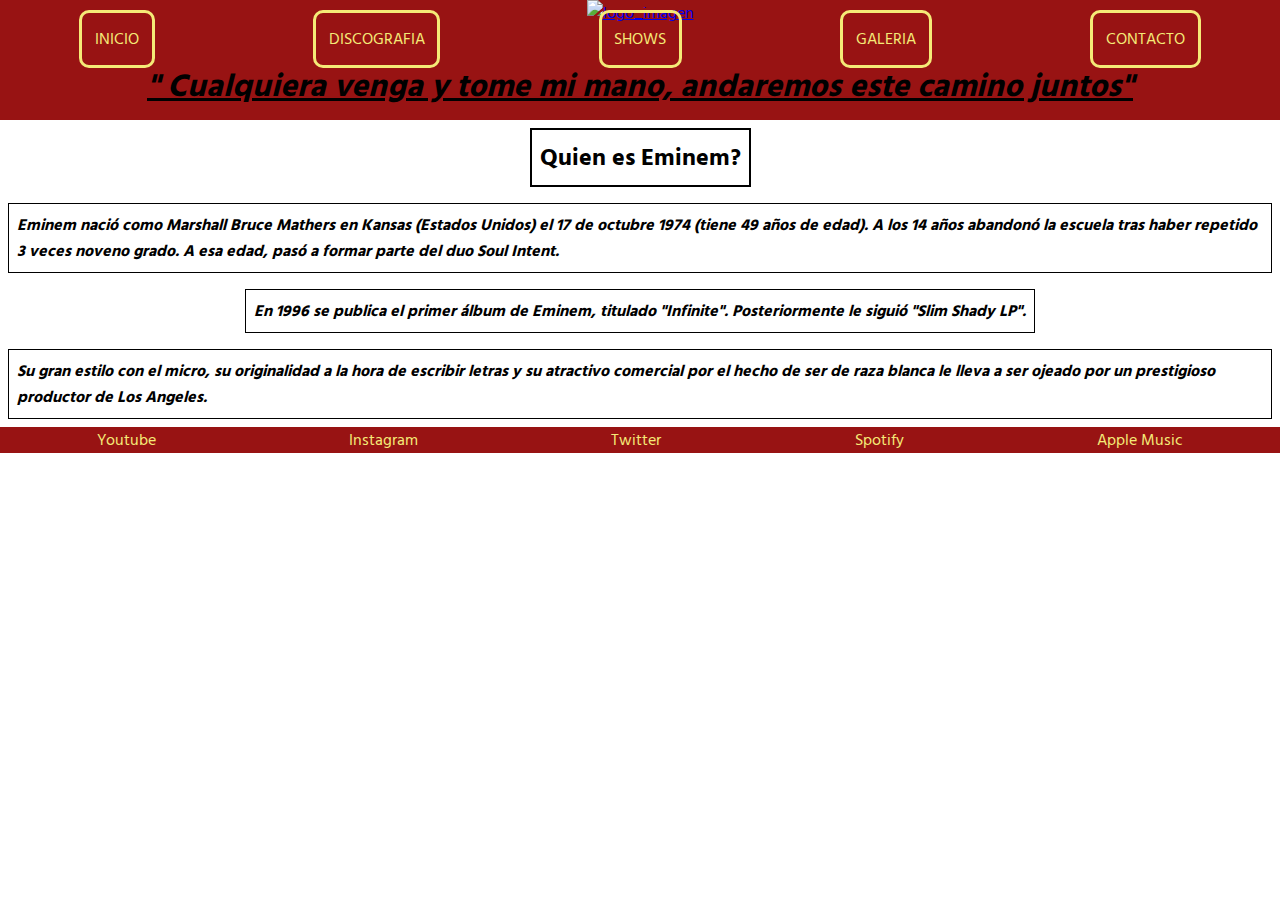
==== index.html @ b5768dbb "Finalizado Configuracion Index -  Mobile L" ====
<!DOCTYPE html>
<html lang="en">

<head>
    <meta charset="UTF-8">
    <meta http-equiv="X-UA-Compatible" content="IE=edge">
    <meta name="viewport" content="width=device-width, initial-scale=1.0">
    <link rel="stylesheet" href="./css/style.css">
    <title>Inicio</title>
</head>

<body>
    <header class="header">
        <div class="header__logo">
            <a href="./index.html"><img
                    src="https://upload.wikimedia.org/wikipedia/commons/thumb/d/d0/Eminem_logo.svg/2560px-Eminem_logo.svg.png"
                    alt="logo_imagen"></a>
        </div>
        <nav>
            <ul class="header__listaMenu">
                <li><a href="./index.html">INICIO</a></li>
                <li><a href="./servicios/discografia.html">DISCOGRAFIA</a></li>
                <li><a href="./servicios/shows.html">SHOWS</a></li>
                <li><a href="./servicios/galeria.html">GALERIA</a></li>
                <li><a href="./servicios/contacto.html">CONTACTO</a></li>
            </ul>
        </nav>
    </header>
    <main>
        <section class="banner-hero">
            <h1>" Cualquiera venga y tome mi mano, andaremos este camino juntos"</h1>
            <img src="https://freepngimg.com/thumb/eminem/37619-4-eminem-transparent.png" alt="">
        </section>
        <article class="main__article">
            <h2>Quien es Eminem?</h2>
            <p> Eminem nació como Marshall Bruce Mathers en Kansas (Estados Unidos) el 17 de octubre 1974 (tiene 49 años
                de edad). A los 14 años abandonó la escuela tras haber repetido 3 veces noveno grado. A esa edad, pasó a
                formar parte del duo Soul Intent.</p>
            <p>En 1996 se publica el primer álbum de Eminem, titulado "Infinite". Posteriormente le siguió "Slim Shady
                LP".</p>
            <p>Su gran estilo con el micro, su originalidad a la hora de escribir letras y su atractivo comercial por el
                hecho de ser de raza blanca le lleva a ser ojeado por un prestigioso productor de Los Angeles.</p>
        </article>


    </main>
    <footer class="footer">
        <ul class="footer__listaMenu">
            <li><a href="https://www.youtube.com/channel/UCfM3zsQsOnfWNUppiycmBuw" target="_blank">Youtube</a></li>
            <li><a href="https://www.instagram.com/eminem/" target="_blank">Instagram</a></li>
            <li><a href="https://twitter.com/Eminem" target="_blank">Twitter</a></li>
            <li><a href="https://open.spotify.com/artist/7dGJo4pcD2V6oG8kP0tJRR" target="_blank">Spotify</a></li>
            <li><a href="https://music.apple.com/us/artist/eminem/111051?l=es" target="_blank">Apple Music</a></li>
        </ul>

    </footer>
</body>

</html>
---- css/style.css ----
/* Paleta de Colores
Rojo Carmine: #981313
Black: #000000
Yellow Crayola: #F5EA77
Indigo Dye: #053B75
Kombu Green: #31493D
*/
@import url('https://fonts.googleapis.com/css2?family=Hind+Siliguri:wght@300;400;700&display=swap');

*{
    margin: 0; padding: 0 ; font-family: 'Hind Siliguri', sans-serif;
}

.header{
    background-color: #981313;
    display: flex;
    flex-direction: column;
    align-items: center;
}

.header__logo img{
    width: 200px;
}

.header ul{
    display: flex;
    list-style: none;
    width: 100vw;
    justify-content: space-around;
    color: #F5EA77;
}

.header__listaMenu a{
    padding: 1vw;
    color: #F5EA77;
    text-decoration: none;
    border: solid 3px;
    border-radius: 10px 10px 10px 10px;
}

.banner-hero{
    display: flex;
    flex-direction: column;
    align-items: center;
    width: 100vw;
    background-color: #981313;
}

.banner-hero img{
    width: 100vh;
}

.banner-hero h1{
    font-style: italic;
    font-weight: bolder;
    text-decoration: underline;
    text-align: center;
    width: 100vw;
    margin: .5rem;
}

.main__article h2{
    color: #000000 ;
    margin: .5rem;
    padding: .5rem;
    border: 2px black solid;
}

.main__article{
    display: grid;
    justify-items: center;
}

.main__article p{
    font-style: italic;
    font-weight: 700;
    border: .5px solid black;
    margin: .5rem;
    padding: .5rem; 
}

.footer ul{
    display: flex;
    justify-content: space-around;
    list-style: none;
    width: 100vw;
    background-color: #981313;
    }
.footer__listaMenu a{
        color: #F5EA77;
        text-decoration: none;
    }
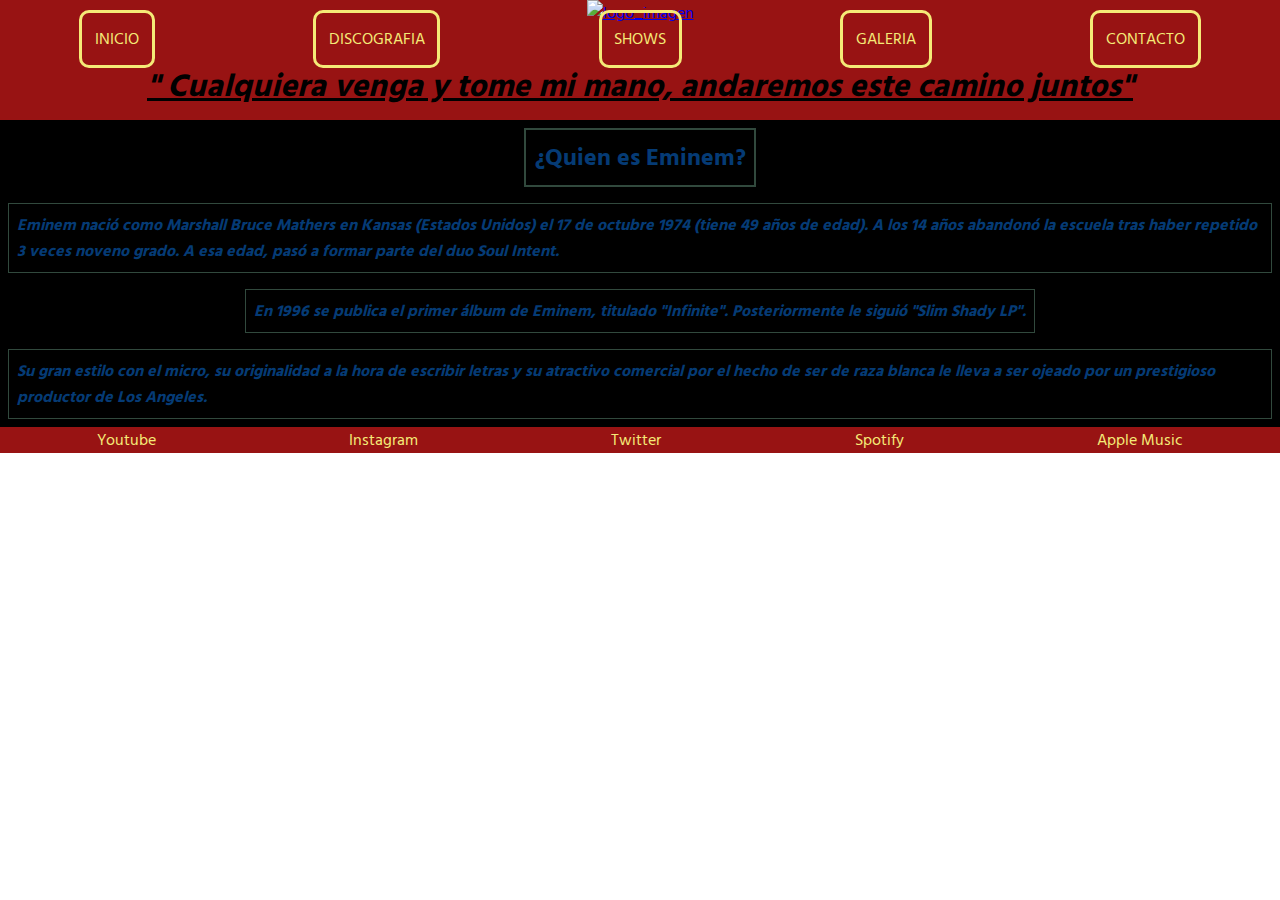
==== commit d7c62850: "Agregado Animaciones" ====
--- a/index.html
+++ b/index.html
@@ -5,6 +5,7 @@
     <meta charset="UTF-8">
     <meta http-equiv="X-UA-Compatible" content="IE=edge">
     <meta name="viewport" content="width=device-width, initial-scale=1.0">
+    <link rel="stylesheet" href="https://cdnjs.cloudflare.com/ajax/libs/animate.css/4.1.1/animate.min.css" />
     <link rel="stylesheet" href="./css/style.css">
     <title>Inicio</title>
 </head>
@@ -32,13 +33,13 @@
             <img src="https://freepngimg.com/thumb/eminem/37619-4-eminem-transparent.png" alt="">
         </section>
         <article class="main__article">
-            <h2>Quien es Eminem?</h2>
-            <p> Eminem nació como Marshall Bruce Mathers en Kansas (Estados Unidos) el 17 de octubre 1974 (tiene 49 años
+            <h2 class="wow animate__animated animate__fadeInBottomRight">¿Quien es Eminem?</h2>
+            <p class="wow animate__animated animate__zoomInUp"> Eminem nació como Marshall Bruce Mathers en Kansas (Estados Unidos) el 17 de octubre 1974 (tiene 49 años
                 de edad). A los 14 años abandonó la escuela tras haber repetido 3 veces noveno grado. A esa edad, pasó a
                 formar parte del duo Soul Intent.</p>
-            <p>En 1996 se publica el primer álbum de Eminem, titulado "Infinite". Posteriormente le siguió "Slim Shady
+            <p class="wow animate__animated animate__zoomInUp">En 1996 se publica el primer álbum de Eminem, titulado "Infinite". Posteriormente le siguió "Slim Shady
                 LP".</p>
-            <p>Su gran estilo con el micro, su originalidad a la hora de escribir letras y su atractivo comercial por el
+            <p class="wow animate__animated animate__zoomInUp">Su gran estilo con el micro, su originalidad a la hora de escribir letras y su atractivo comercial por el
                 hecho de ser de raza blanca le lleva a ser ojeado por un prestigioso productor de Los Angeles.</p>
         </article>
 
@@ -55,5 +56,8 @@
 
     </footer>
 </body>
-
+<script src="./js/wow.js"></script>
+<script>
+    new WOW().init();
+</script>
 </html>--- a/css/style.css
+++ b/css/style.css
@@ -27,7 +27,7 @@
     list-style: none;
     width: 100vw;
     justify-content: space-around;
-    color: #F5EA77;
+    color: #f1de0b;
 }
 
 .header__listaMenu a{
@@ -47,7 +47,7 @@
 }
 
 .banner-hero img{
-    width: 100vh;
+    width: 100vw;
 }
 
 .banner-hero h1{
@@ -58,25 +58,30 @@
     width: 100vw;
     margin: .5rem;
 }
-
 .main__article h2{
-    color: #000000 ;
+    color: #053B75 ;
     margin: .5rem;
     padding: .5rem;
-    border: 2px black solid;
+    border: 2px #31493D solid;
 }
 
 .main__article{
     display: grid;
     justify-items: center;
+    background-color: #000000;
 }
 
 .main__article p{
+    color: #053B75;
     font-style: italic;
     font-weight: 700;
-    border: .5px solid black;
+    border: .5px solid #31493D;
     margin: .5rem;
     padding: .5rem; 
+}
+
+div iframe{
+    height: 30vh;
 }
 
 .footer ul{
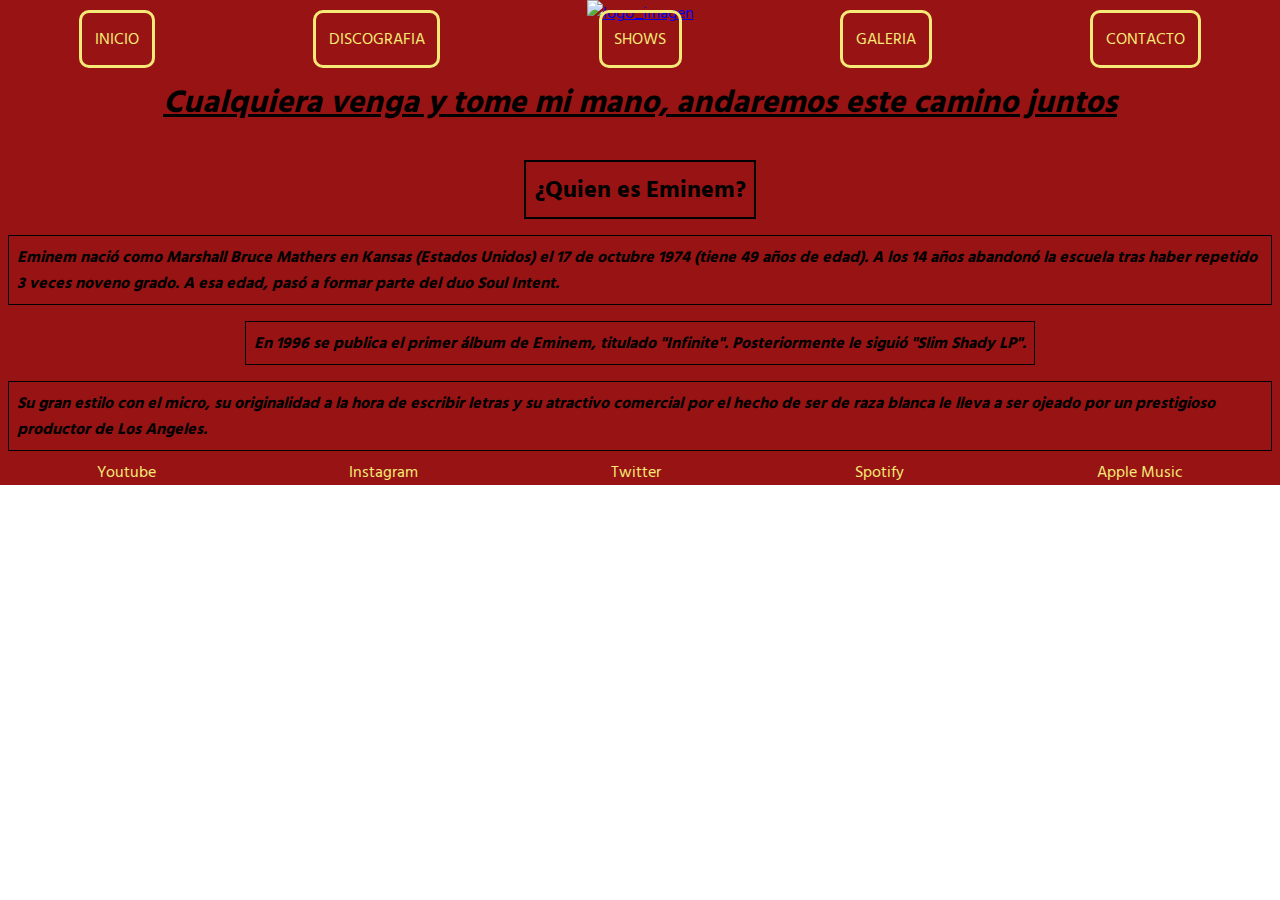
==== commit 6f1c6fbc: "Terminado Discografia 425" ====
--- a/index.html
+++ b/index.html
@@ -13,8 +13,7 @@
 <body>
     <header class="header">
         <div class="header__logo">
-            <a href="./index.html"><img
-                    src="https://upload.wikimedia.org/wikipedia/commons/thumb/d/d0/Eminem_logo.svg/2560px-Eminem_logo.svg.png"
+            <a href="./index.html"><img src="https://upload.wikimedia.org/wikipedia/commons/thumb/d/d0/Eminem_logo.svg/2560px-Eminem_logo.svg.png"
                     alt="logo_imagen"></a>
         </div>
         <nav>
@@ -29,17 +28,17 @@
     </header>
     <main>
         <section class="banner-hero">
-            <h1>" Cualquiera venga y tome mi mano, andaremos este camino juntos"</h1>
+            <h1 class= "wow animate__animated animate__flash">Cualquiera venga y tome mi mano, andaremos este camino juntos</h1>
             <img src="https://freepngimg.com/thumb/eminem/37619-4-eminem-transparent.png" alt="">
         </section>
         <article class="main__article">
-            <h2 class="wow animate__animated animate__fadeInBottomRight">¿Quien es Eminem?</h2>
-            <p class="wow animate__animated animate__zoomInUp"> Eminem nació como Marshall Bruce Mathers en Kansas (Estados Unidos) el 17 de octubre 1974 (tiene 49 años
+            <h2 class="wow animate__animated animate__pulse">¿Quien es Eminem?</h2>
+            <p> Eminem nació como Marshall Bruce Mathers en Kansas (Estados Unidos) el 17 de octubre 1974 (tiene 49 años
                 de edad). A los 14 años abandonó la escuela tras haber repetido 3 veces noveno grado. A esa edad, pasó a
                 formar parte del duo Soul Intent.</p>
-            <p class="wow animate__animated animate__zoomInUp">En 1996 se publica el primer álbum de Eminem, titulado "Infinite". Posteriormente le siguió "Slim Shady
+            <p class="wow animate__animated animate__fadeInRightBig">En 1996 se publica el primer álbum de Eminem, titulado "Infinite". Posteriormente le siguió "Slim Shady
                 LP".</p>
-            <p class="wow animate__animated animate__zoomInUp">Su gran estilo con el micro, su originalidad a la hora de escribir letras y su atractivo comercial por el
+            <p class="wow animate__animated animate__fadeInLeftBig">Su gran estilo con el micro, su originalidad a la hora de escribir letras y su atractivo comercial por el
                 hecho de ser de raza blanca le lleva a ser ojeado por un prestigioso productor de Los Angeles.</p>
         </article>
 
--- a/css/style.css
+++ b/css/style.css
@@ -59,23 +59,23 @@
     margin: .5rem;
 }
 .main__article h2{
-    color: #053B75 ;
+    color: #000000 ;
     margin: .5rem;
     padding: .5rem;
-    border: 2px #31493D solid;
+    border: 2px #000000 solid;
 }
 
 .main__article{
     display: grid;
     justify-items: center;
-    background-color: #000000;
+    background-color: #981313;
 }
 
 .main__article p{
-    color: #053B75;
+    color: #000000;
     font-style: italic;
     font-weight: 700;
-    border: .5px solid #31493D;
+    border: .5px solid #000000;
     margin: .5rem;
     padding: .5rem; 
 }
@@ -95,3 +95,12 @@
         color: #F5EA77;
         text-decoration: none;
     }
+
+    @media (min-width: 768px) {
+        .banner-hero h1{
+            text-decoration: underline;
+            width: 100vw;
+            margin: 1.5rem;
+        }
+    }
+
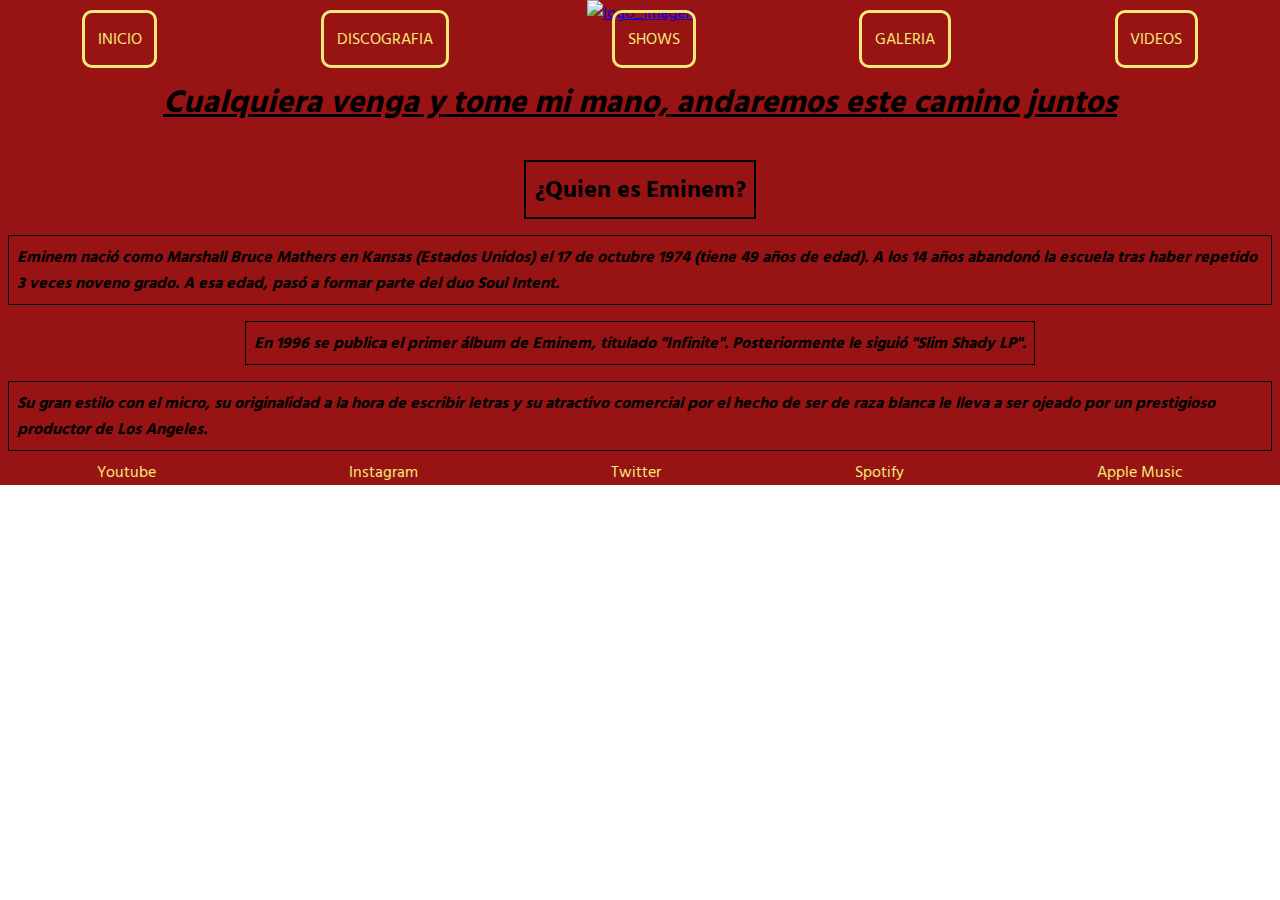
==== commit 76b93fff: "Correcion Discografia Final" ====
--- a/index.html
+++ b/index.html
@@ -22,7 +22,7 @@
                 <li><a href="./servicios/discografia.html">DISCOGRAFIA</a></li>
                 <li><a href="./servicios/shows.html">SHOWS</a></li>
                 <li><a href="./servicios/galeria.html">GALERIA</a></li>
-                <li><a href="./servicios/contacto.html">CONTACTO</a></li>
+                <li><a href="./servicios/videos.html">VIDEOS</a></li>
             </ul>
         </nav>
     </header>
--- a/css/style.css
+++ b/css/style.css
@@ -7,22 +7,24 @@
 */
 @import url('https://fonts.googleapis.com/css2?family=Hind+Siliguri:wght@300;400;700&display=swap');
 
-*{
-    margin: 0; padding: 0 ; font-family: 'Hind Siliguri', sans-serif;
+* {
+    margin: 0;
+    padding: 0;
+    font-family: 'Hind Siliguri', sans-serif;
 }
 
-.header{
+.header {
     background-color: #981313;
     display: flex;
     flex-direction: column;
     align-items: center;
 }
 
-.header__logo img{
+.header__logo img {
     width: 200px;
 }
 
-.header ul{
+.header ul {
     display: flex;
     list-style: none;
     width: 100vw;
@@ -30,7 +32,7 @@
     color: #f1de0b;
 }
 
-.header__listaMenu a{
+.header__listaMenu a {
     padding: 1vw;
     color: #F5EA77;
     text-decoration: none;
@@ -38,7 +40,7 @@
     border-radius: 10px 10px 10px 10px;
 }
 
-.banner-hero{
+.banner-hero {
     display: flex;
     flex-direction: column;
     align-items: center;
@@ -46,11 +48,11 @@
     background-color: #981313;
 }
 
-.banner-hero img{
+.banner-hero img {
     width: 100vw;
 }
 
-.banner-hero h1{
+.banner-hero h1 {
     font-style: italic;
     font-weight: bolder;
     text-decoration: underline;
@@ -58,49 +60,72 @@
     width: 100vw;
     margin: .5rem;
 }
-.main__article h2{
-    color: #000000 ;
+
+.main__article h2 {
+    color: #000000;
     margin: .5rem;
     padding: .5rem;
     border: 2px #000000 solid;
 }
 
-.main__article{
+.main__article {
     display: grid;
     justify-items: center;
     background-color: #981313;
 }
 
-.main__article p{
+.main__article p {
     color: #000000;
     font-style: italic;
     font-weight: 700;
     border: .5px solid #000000;
     margin: .5rem;
-    padding: .5rem; 
+    padding: .5rem;
 }
 
-div iframe{
+.main__conciertos a {
+    text-decoration: none;
+    color: #000000;
+    padding: .5rem;
+    border: solid black 2px
+}
+
+.main ul {
+    list-style: none;
+    display: grid;
+    justify-items: center;
+    height: 74vh;
+    justify-content: space-evenly;
+    align-items: center;
+    background-color: #981313;
+    box-sizing: border-box;
+}
+
+div iframe {
     height: 30vh;
 }
 
-.footer ul{
+div h3 {
+    text-align: center;
+}
+
+.footer ul {
     display: flex;
     justify-content: space-around;
     list-style: none;
     width: 100vw;
     background-color: #981313;
+}
+
+.footer__listaMenu a {
+    color: #F5EA77;
+    text-decoration: none;
+}
+
+@media (min-width: 768px) {
+    .banner-hero h1 {
+        text-decoration: underline;
+        width: 100vw;
+        margin: 1.5rem;
     }
-.footer__listaMenu a{
-        color: #F5EA77;
-        text-decoration: none;
-    }
-
-    @media (min-width: 768px) {
-        .banner-hero h1{
-            text-decoration: underline;
-            width: 100vw;
-            margin: 1.5rem;
-        }
-    }
-
+}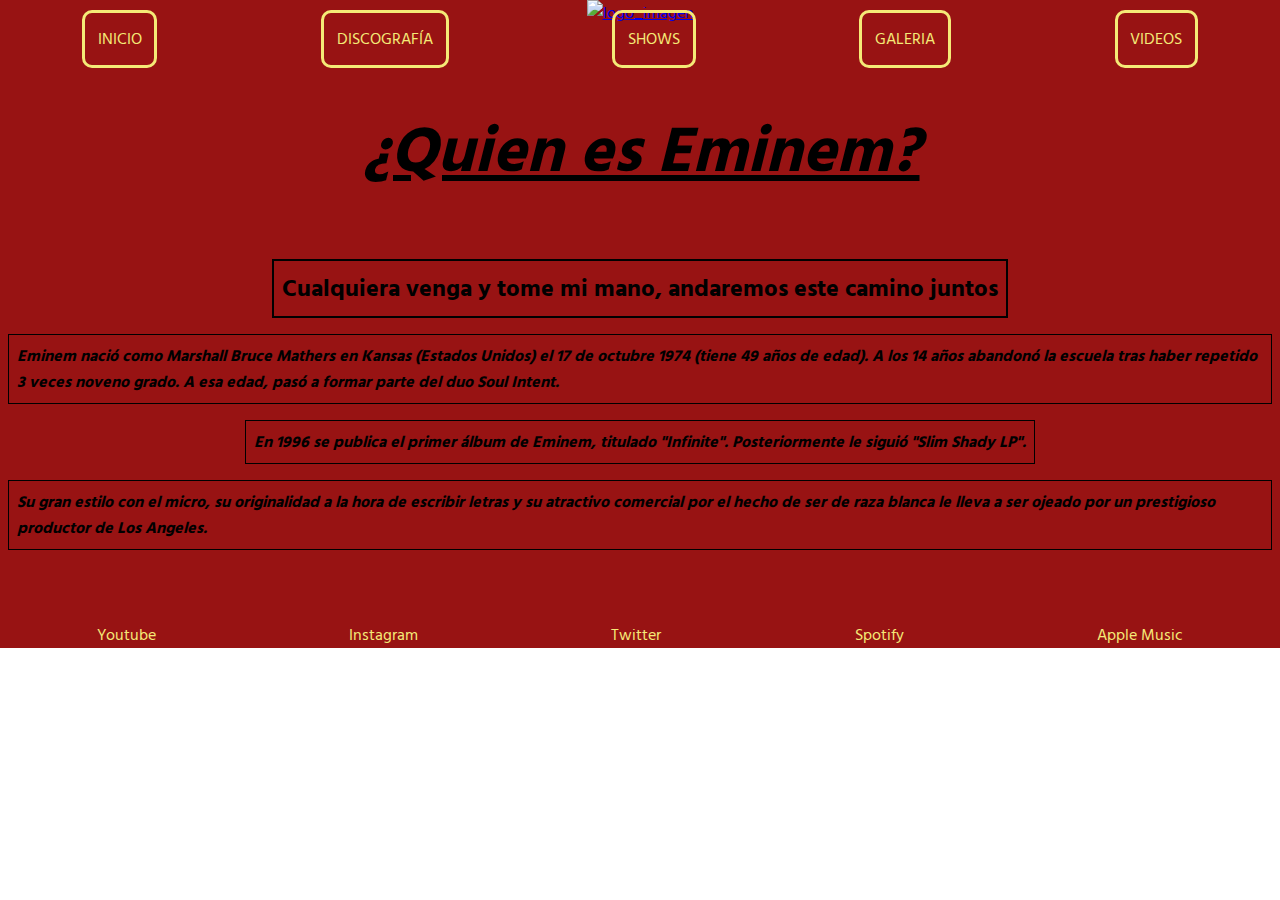
==== commit 8df40174: "Terminado Config 768" ====
--- a/index.html
+++ b/index.html
@@ -5,7 +5,7 @@
     <meta charset="UTF-8">
     <meta http-equiv="X-UA-Compatible" content="IE=edge">
     <meta name="viewport" content="width=device-width, initial-scale=1.0">
-    <link rel="stylesheet" href="https://cdnjs.cloudflare.com/ajax/libs/animate.css/4.1.1/animate.min.css" />
+    <link rel="stylesheet" href="https://cdnjs.cloudflare.com/ajax/libs/animate.css/4.1.1/animate.min.css"/>
     <link rel="stylesheet" href="./css/style.css">
     <title>Inicio</title>
 </head>
@@ -19,7 +19,7 @@
         <nav>
             <ul class="header__listaMenu">
                 <li><a href="./index.html">INICIO</a></li>
-                <li><a href="./servicios/discografia.html">DISCOGRAFIA</a></li>
+                <li><a href="./servicios/discografia.html">DISCOGRAFÍA</a></li>
                 <li><a href="./servicios/shows.html">SHOWS</a></li>
                 <li><a href="./servicios/galeria.html">GALERIA</a></li>
                 <li><a href="./servicios/videos.html">VIDEOS</a></li>
@@ -28,11 +28,11 @@
     </header>
     <main>
         <section class="banner-hero">
-            <h1 class= "wow animate__animated animate__flash">Cualquiera venga y tome mi mano, andaremos este camino juntos</h1>
+            <h1 class= "wow animate__animated animate__flash">¿Quien es Eminem?</h1>
             <img src="https://freepngimg.com/thumb/eminem/37619-4-eminem-transparent.png" alt="">
         </section>
         <article class="main__article">
-            <h2 class="wow animate__animated animate__pulse">¿Quien es Eminem?</h2>
+            <h2 class="wow animate__animated animate__pulse">Cualquiera venga y tome mi mano, andaremos este camino juntos</h2>
             <p> Eminem nació como Marshall Bruce Mathers en Kansas (Estados Unidos) el 17 de octubre 1974 (tiene 49 años
                 de edad). A los 14 años abandonó la escuela tras haber repetido 3 veces noveno grado. A esa edad, pasó a
                 formar parte del duo Soul Intent.</p>
--- a/css/style.css
+++ b/css/style.css
@@ -101,6 +101,16 @@
     box-sizing: border-box;
 }
 
+.main__galeriaFlex {
+    display: flex;
+    flex-direction: column;
+}
+
+.main__galeriaFlex iframe {
+    width: 100vw;
+    height: 100vh;
+}
+
 div iframe {
     height: 30vh;
 }
@@ -124,8 +134,33 @@
 
 @media (min-width: 768px) {
     .banner-hero h1 {
-        text-decoration: underline;
+        width: 90vw;
+        margin: 3rem;
+        font-size: 5vw;
+    }
+
+    div h3 {
+        font-size: 30px;
+    }
+
+    div iframe {
+        height: 29rem;
+        width: 47rem;
+    }
+    .banner-hero img {
+        width: 90vw;
+    }
+    .main ul {
+        height: 106vh;
+        align-items: start;
+        align-content: space-between;
+    }
+    .footer ul {
+        display: flex;
         width: 100vw;
-        margin: 1.5rem;
+        background-color: #981313;
+        height: 10vh;
+        align-items: flex-end;
+        justify-content: space-around;
     }
 }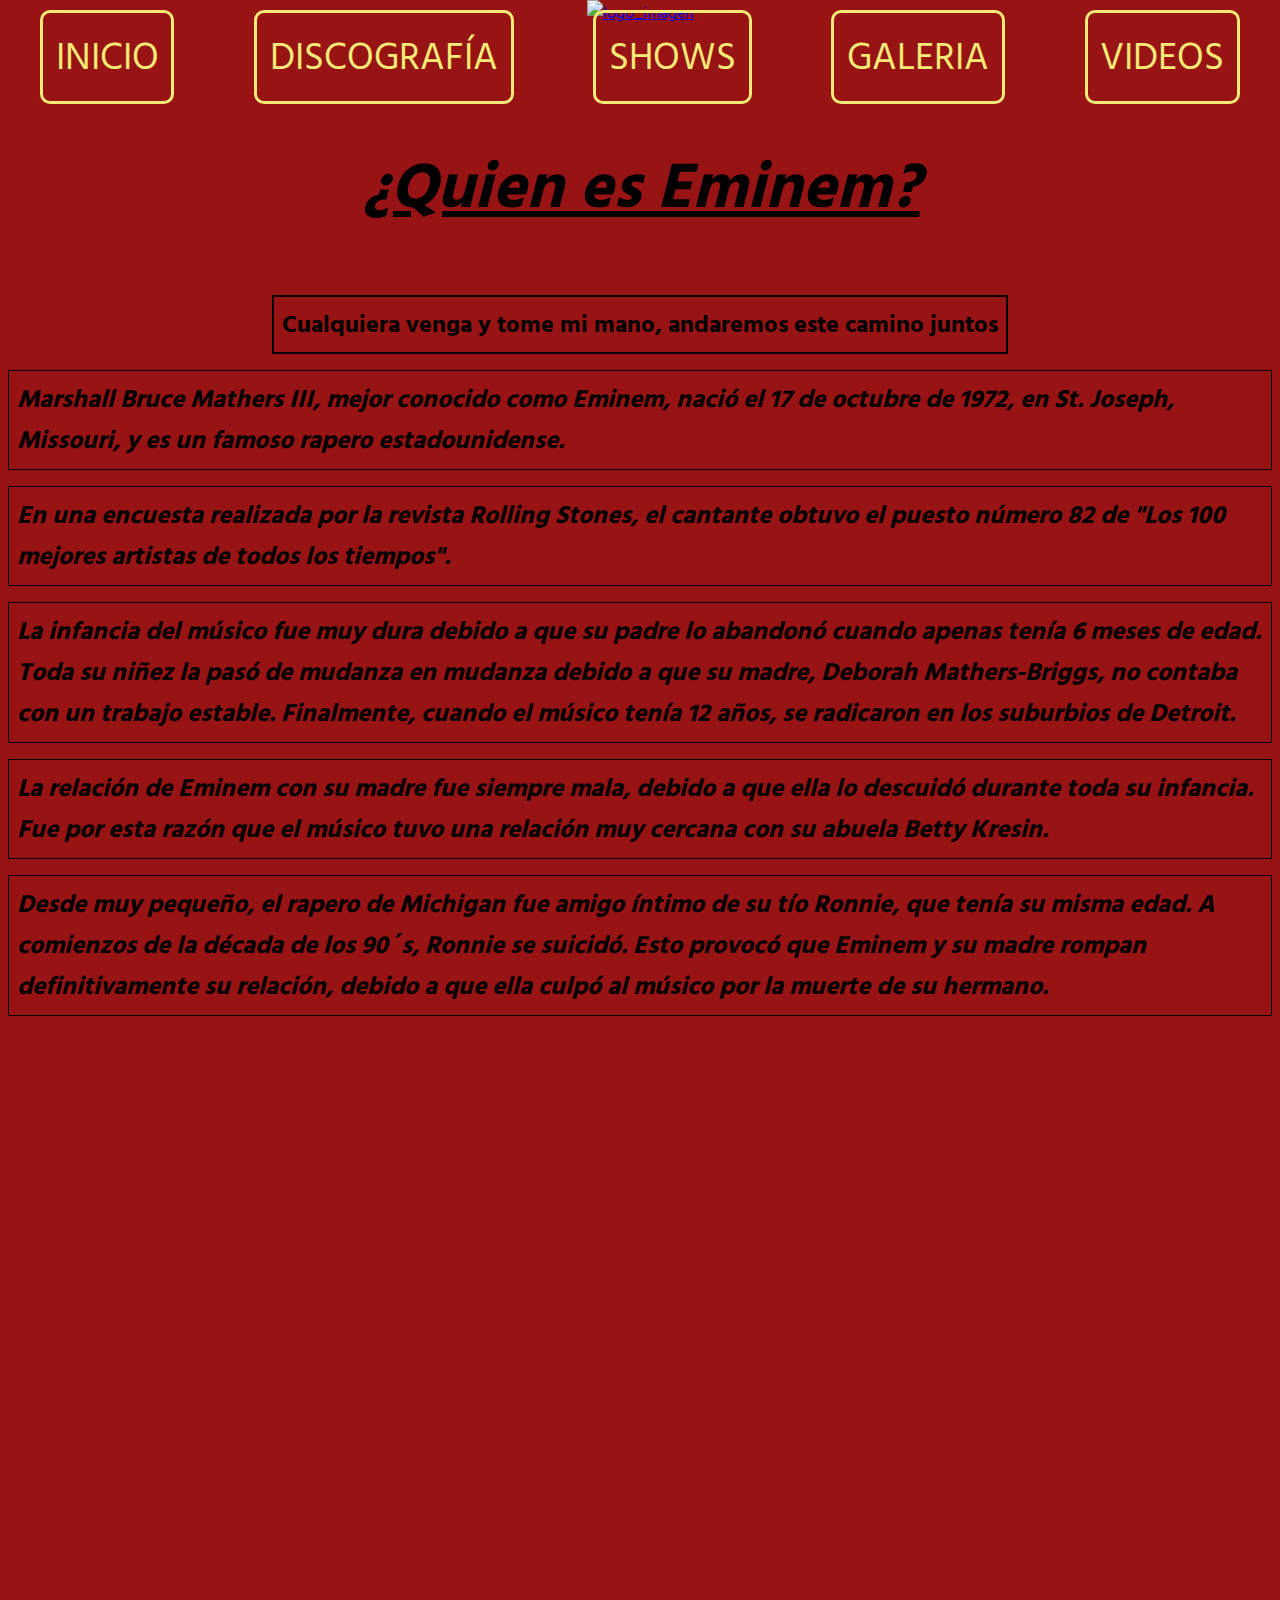
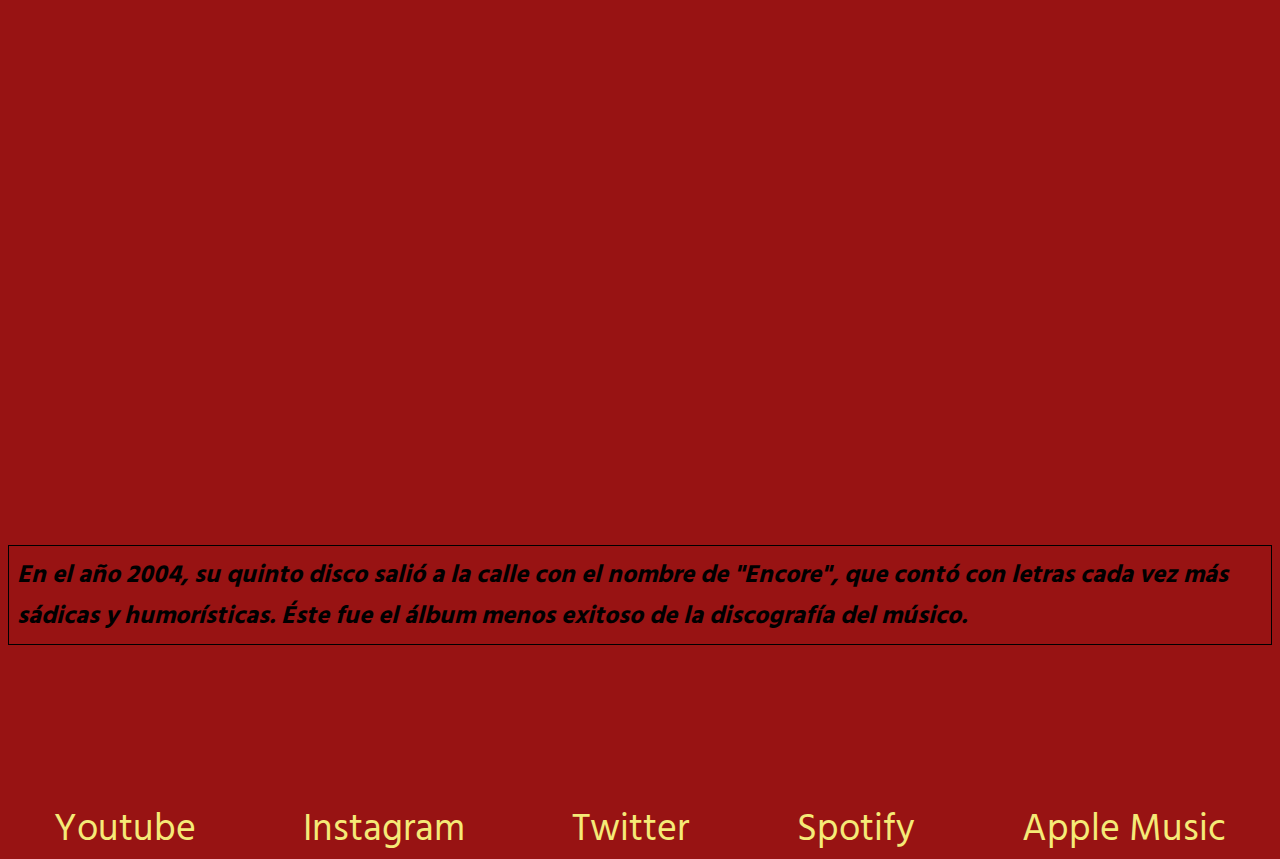
==== commit 703383b4: "Finalizacion del Trabajo" ====
--- a/index.html
+++ b/index.html
@@ -33,16 +33,19 @@
         </section>
         <article class="main__article">
             <h2 class="wow animate__animated animate__pulse">Cualquiera venga y tome mi mano, andaremos este camino juntos</h2>
-            <p> Eminem nació como Marshall Bruce Mathers en Kansas (Estados Unidos) el 17 de octubre 1974 (tiene 49 años
-                de edad). A los 14 años abandonó la escuela tras haber repetido 3 veces noveno grado. A esa edad, pasó a
-                formar parte del duo Soul Intent.</p>
-            <p class="wow animate__animated animate__fadeInRightBig">En 1996 se publica el primer álbum de Eminem, titulado "Infinite". Posteriormente le siguió "Slim Shady
-                LP".</p>
-            <p class="wow animate__animated animate__fadeInLeftBig">Su gran estilo con el micro, su originalidad a la hora de escribir letras y su atractivo comercial por el
-                hecho de ser de raza blanca le lleva a ser ojeado por un prestigioso productor de Los Angeles.</p>
+            <p> Marshall Bruce Mathers III, mejor conocido como Eminem, nació el 17 de octubre de 1972, en St. Joseph, Missouri, y es un famoso rapero estadounidense.</p>
+            <p class="wow animate__animated animate__fadeInRightBig">En una encuesta realizada por la revista Rolling Stones, el cantante obtuvo el puesto número 82 de "Los 100 mejores artistas de todos los tiempos".</p>
+            <p class="wow animate__animated animate__fadeInLeftBig">La infancia del músico fue muy dura debido a que su padre lo abandonó cuando apenas tenía 6 meses de edad. Toda su niñez la pasó de mudanza en mudanza debido a que su madre, Deborah Mathers-Briggs, no contaba con un trabajo estable. Finalmente, cuando el músico tenía 12 años, se radicaron en los suburbios de Detroit.</p>
+            <p class="wow animate__animated animate__fadeInRightBig">La relación de Eminem con su madre fue siempre mala, debido a que ella lo descuidó durante toda su infancia. Fue por esta razón que el músico tuvo una relación muy cercana con su abuela Betty Kresin.</p>
+            <p class="wow animate__animated animate__fadeInLeftBig">Desde muy pequeño, el rapero de Michigan fue amigo íntimo de su tío Ronnie, que tenía su misma edad. A comienzos de la década de los 90´s, Ronnie se suicidó. Esto provocó que Eminem y su madre rompan definitivamente su relación, debido a que ella culpó al músico por la muerte de su hermano.</p>
+            <p class="wow animate__animated animate__fadeInRightBig">En el año 1986, Eminem se enamoró de Kimberley Anne Scott, con quien comenzó a salir. Se sabe que esta relación fue bastante enfermiza por ambas partes, ya que tenían permanentes peleas entre ellos. En 1996, la pareja trajo al mundo a Hailie Jade Mathers, lo que provocó varias batallas legales por su tenencia, luego del divorcio de la pareja en 2001.</p>
+            <p class="wow animate__animated animate__fadeInLeftBig">Ya desde muy pequeño, demostró su interés por el rap, escribiendo sus propias rimas en plena época escolar. A los 14 años, decidió dedicarse de lleno a su proyecto, por lo que abandonó la escuela y se unió a varias bandas como Basement Productions, The New Jacks o D12. Finalmente decidió comenzar con un proyecto solista, grabando su primer disco en el año 1996, titulado "Infinite", que en un principio tuvo malas críticas, aunque con mucho esfuerzo por parte del rapero, lo llevó a ser el número uno en el Festival anual de hip hop Wake Up Show, y segundo en Las Olimpiadas del Rap de Los Ángeles.</p>
+            <p class="wow animate__animated animate__fadeInRightBig">Su segundo disco, llamado "The slim shady" (1999), publicado en Aftermath/Interscope, y producido por Dr. Dre, fue el punto de partida de la carrera exitosa del músico. En dicho álbum atacó a la industria discográfica y a los detractores de su anterior trabajo. Pero el éxito traía consigo, además, un escándalo debido a las acciones legales que comenzó su madre en contra de su persona, debido a los trastornos emocionales y daño a su reputación que provocaron las declaraciones de Eminem. Tal acontecimiento no llegó a la corte, debido a que el músico le pagó 25.000 dólares a cambio de que retire la denuncia.</p>
+            <p class="wow animate__animated animate__fadeInLeftBig">En el año 2000, salió a la venta su tercer trabajo, titulado "The Marshall Mathers", que se ubicó en el puesto número uno de ventas de Estados Unidos pocos días después de su salida. En ese mismo año, fue condenado a dos años en libertad condicional por golpear a un hombre que quería propasarse con su novia. Además, se le obligó a asistir a un psicólogo varias veces a la semana.</p>
+            <p class="wow animate__animated animate__fadeInRightBig">Pero fue el año 2002 el que posicionó a Eminem entre los más reconocidos músicos de la historia, gracias a su nuevo álbum "The Eminem show", que fue éxito de ventas y a su película autobiográfica "8 Mile", que es el nombre de la calle que divide la parte rica de la zona más pobre de Detroit.</p>
+            <p lass="wow animate__animated animate__fadeInLeftBig">En el año 2004, su quinto disco salió a la calle con el nombre de "Encore", que contó con letras cada vez más sádicas y humorísticas. Éste fue el álbum menos exitoso de la discografía del músico.</p>
+            <p class="wow animate__animated animate__fadeInRightBig">El 19 de mayo de 2009, lanzó "Relapse", que le devolvió a Eminem el éxito que tanto anhelaba, llegando a vender más de un millón de copias en su primera semana de vida.</p>
         </article>
-
-
     </main>
     <footer class="footer">
         <ul class="footer__listaMenu">
@@ -52,7 +55,6 @@
             <li><a href="https://open.spotify.com/artist/7dGJo4pcD2V6oG8kP0tJRR" target="_blank">Spotify</a></li>
             <li><a href="https://music.apple.com/us/artist/eminem/111051?l=es" target="_blank">Apple Music</a></li>
         </ul>
-
     </footer>
 </body>
 <script src="./js/wow.js"></script>
--- a/css/style.css
+++ b/css/style.css
@@ -156,11 +156,35 @@
         align-content: space-between;
     }
     .footer ul {
-        display: flex;
-        width: 100vw;
-        background-color: #981313;
         height: 10vh;
-        align-items: flex-end;
-        justify-content: space-around;
+        align-items: flex-end;}
+}
+
+@media (min-width: 1024px) {
+    .banner-hero h1 {
+        width: 90vw;
+        margin: 3rem;
+        font-size: 5vw;
     }
-}+        div iframe {
+            height: 46rem;
+            width: 50rem;
+        }
+
+    div h3 {
+            font-size: 40px;
+        }
+        .main ul {
+            height: 150vh;
+            font-size: 3vw;
+        }
+        .main__article p {
+        font-size: 25px;
+        }
+        .header__listaMenu a {
+            font-size: 3vw;
+        }
+        .footer__listaMenu a {
+        font-size: 3vw;
+        }
+    }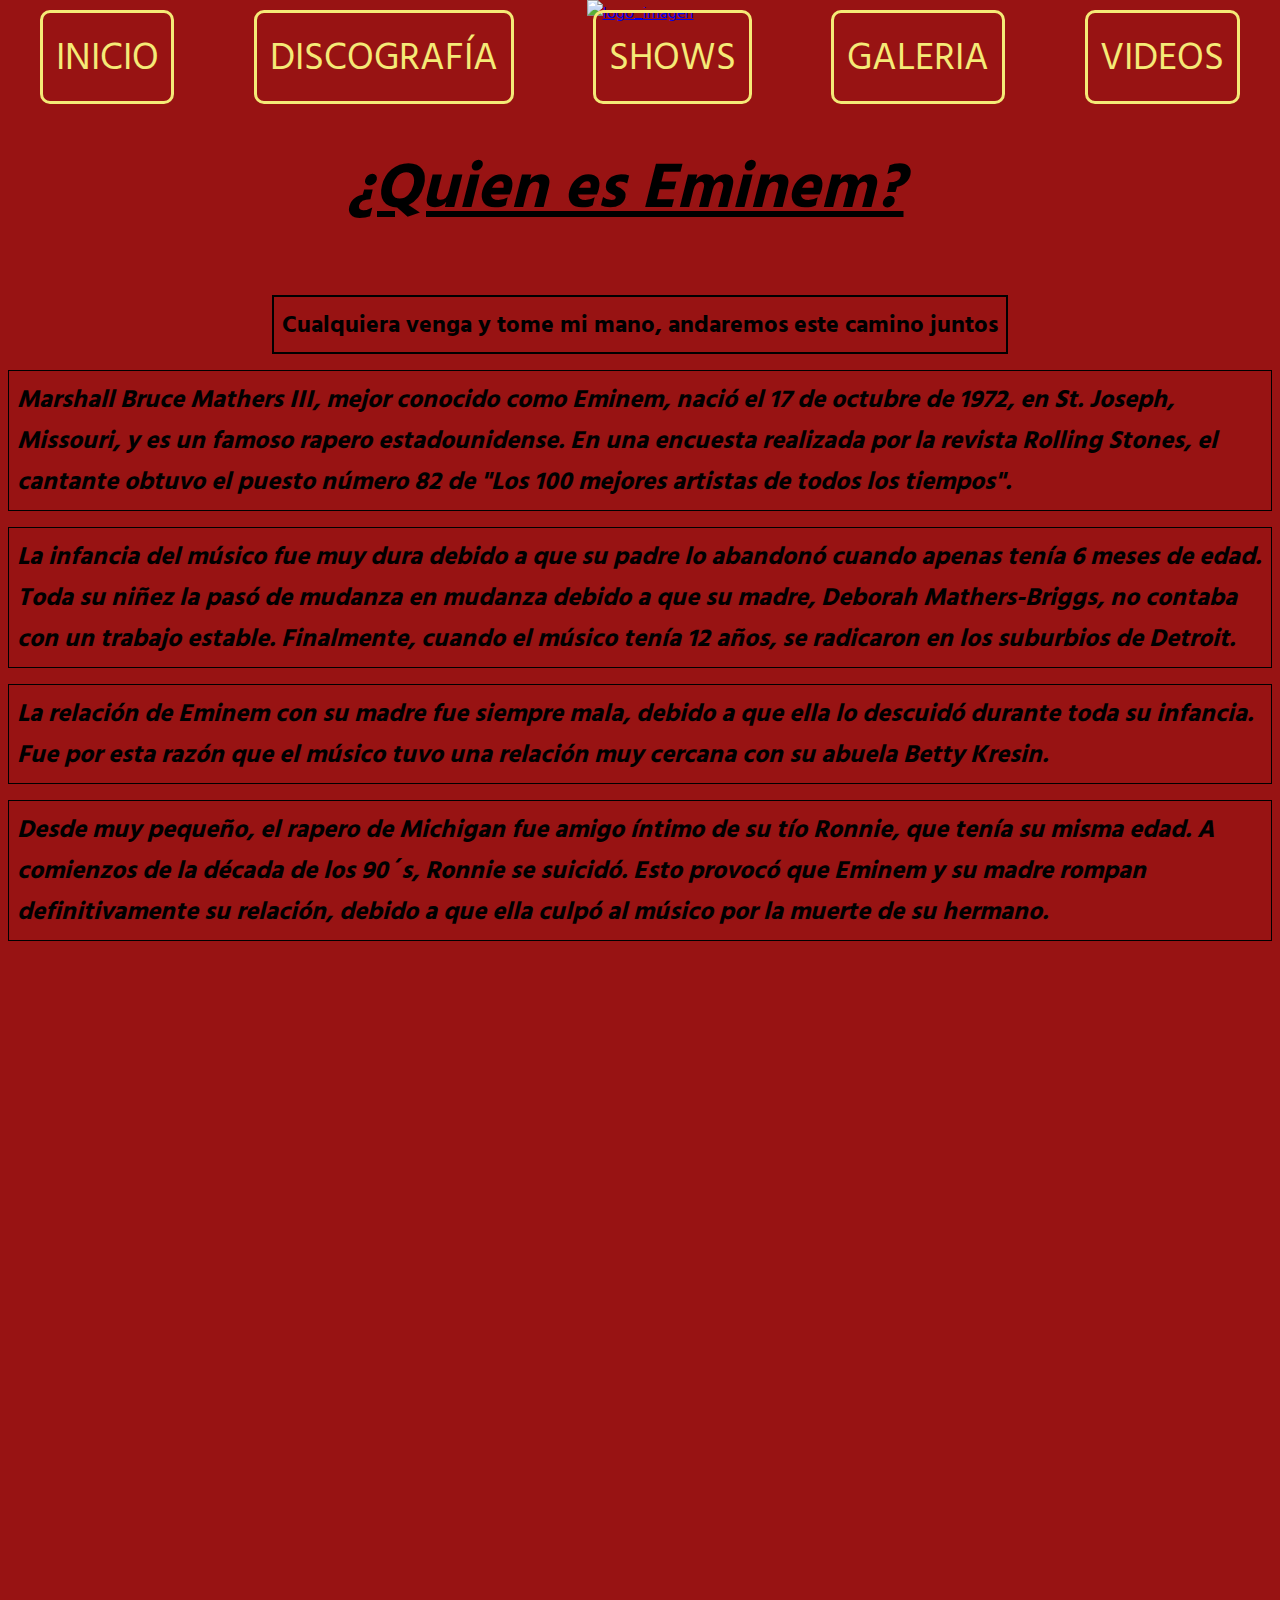
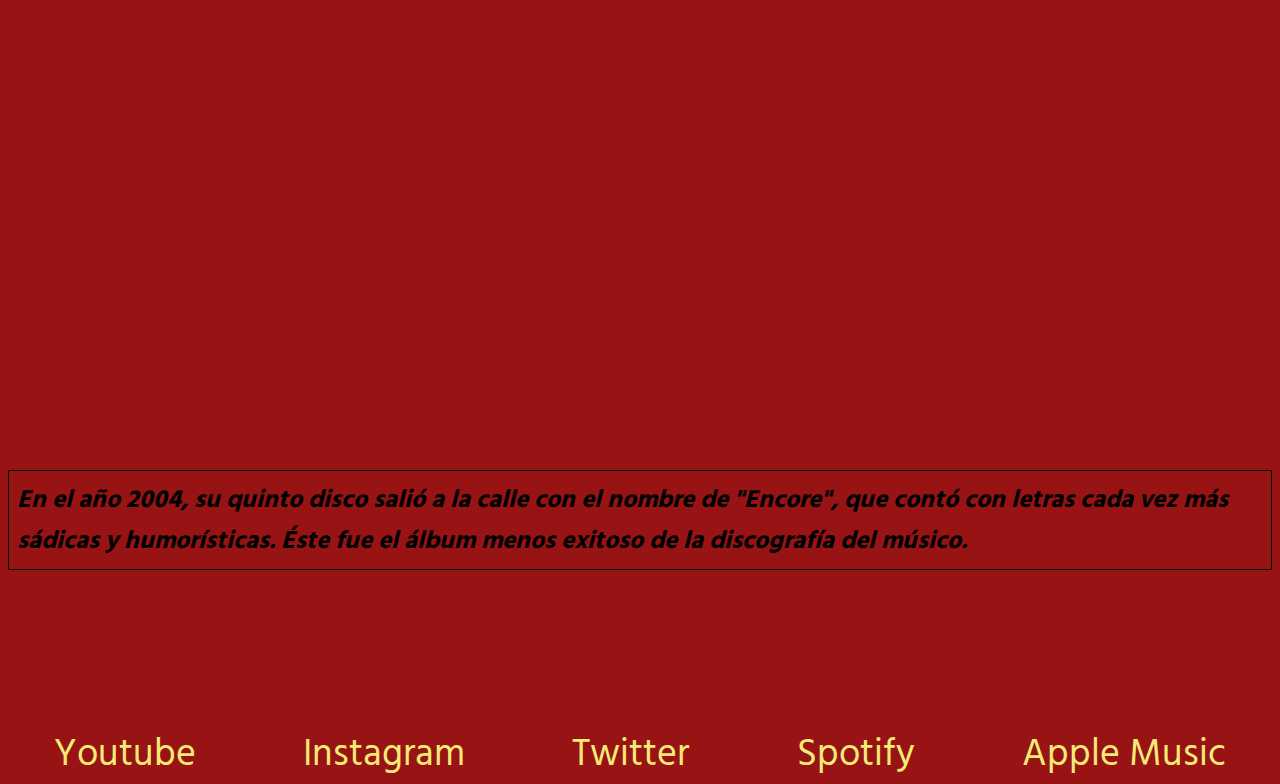
==== commit c53a24f0: "Finalizacion - Fase Final del Trabajo" ====
--- a/index.html
+++ b/index.html
@@ -33,8 +33,7 @@
         </section>
         <article class="main__article">
             <h2 class="wow animate__animated animate__pulse">Cualquiera venga y tome mi mano, andaremos este camino juntos</h2>
-            <p> Marshall Bruce Mathers III, mejor conocido como Eminem, nació el 17 de octubre de 1972, en St. Joseph, Missouri, y es un famoso rapero estadounidense.</p>
-            <p class="wow animate__animated animate__fadeInRightBig">En una encuesta realizada por la revista Rolling Stones, el cantante obtuvo el puesto número 82 de "Los 100 mejores artistas de todos los tiempos".</p>
+            <p class="wow animate__animated animate__fadeInRightBig">Marshall Bruce Mathers III, mejor conocido como Eminem, nació el 17 de octubre de 1972, en St. Joseph, Missouri, y es un famoso rapero estadounidense. En una encuesta realizada por la revista Rolling Stones, el cantante obtuvo el puesto número 82 de "Los 100 mejores artistas de todos los tiempos".</p>
             <p class="wow animate__animated animate__fadeInLeftBig">La infancia del músico fue muy dura debido a que su padre lo abandonó cuando apenas tenía 6 meses de edad. Toda su niñez la pasó de mudanza en mudanza debido a que su madre, Deborah Mathers-Briggs, no contaba con un trabajo estable. Finalmente, cuando el músico tenía 12 años, se radicaron en los suburbios de Detroit.</p>
             <p class="wow animate__animated animate__fadeInRightBig">La relación de Eminem con su madre fue siempre mala, debido a que ella lo descuidó durante toda su infancia. Fue por esta razón que el músico tuvo una relación muy cercana con su abuela Betty Kresin.</p>
             <p class="wow animate__animated animate__fadeInLeftBig">Desde muy pequeño, el rapero de Michigan fue amigo íntimo de su tío Ronnie, que tenía su misma edad. A comienzos de la década de los 90´s, Ronnie se suicidó. Esto provocó que Eminem y su madre rompan definitivamente su relación, debido a que ella culpó al músico por la muerte de su hermano.</p>
--- a/css/style.css
+++ b/css/style.css
@@ -166,24 +166,33 @@
         margin: 3rem;
         font-size: 5vw;
     }
-        div iframe {
-            height: 46rem;
-            width: 50rem;
+    div iframe {
+        margin-left: 6vw;
+        height: 46rem;
+        width: 50rem;
         }
 
     div h3 {
             font-size: 40px;
         }
+
         .main ul {
             height: 150vh;
             font-size: 3vw;
         }
+
         .main__article p {
         font-size: 25px;
         }
+
+        .banner-hero {
+            display: grid;
+        }
+
         .header__listaMenu a {
             font-size: 3vw;
         }
+
         .footer__listaMenu a {
         font-size: 3vw;
         }
